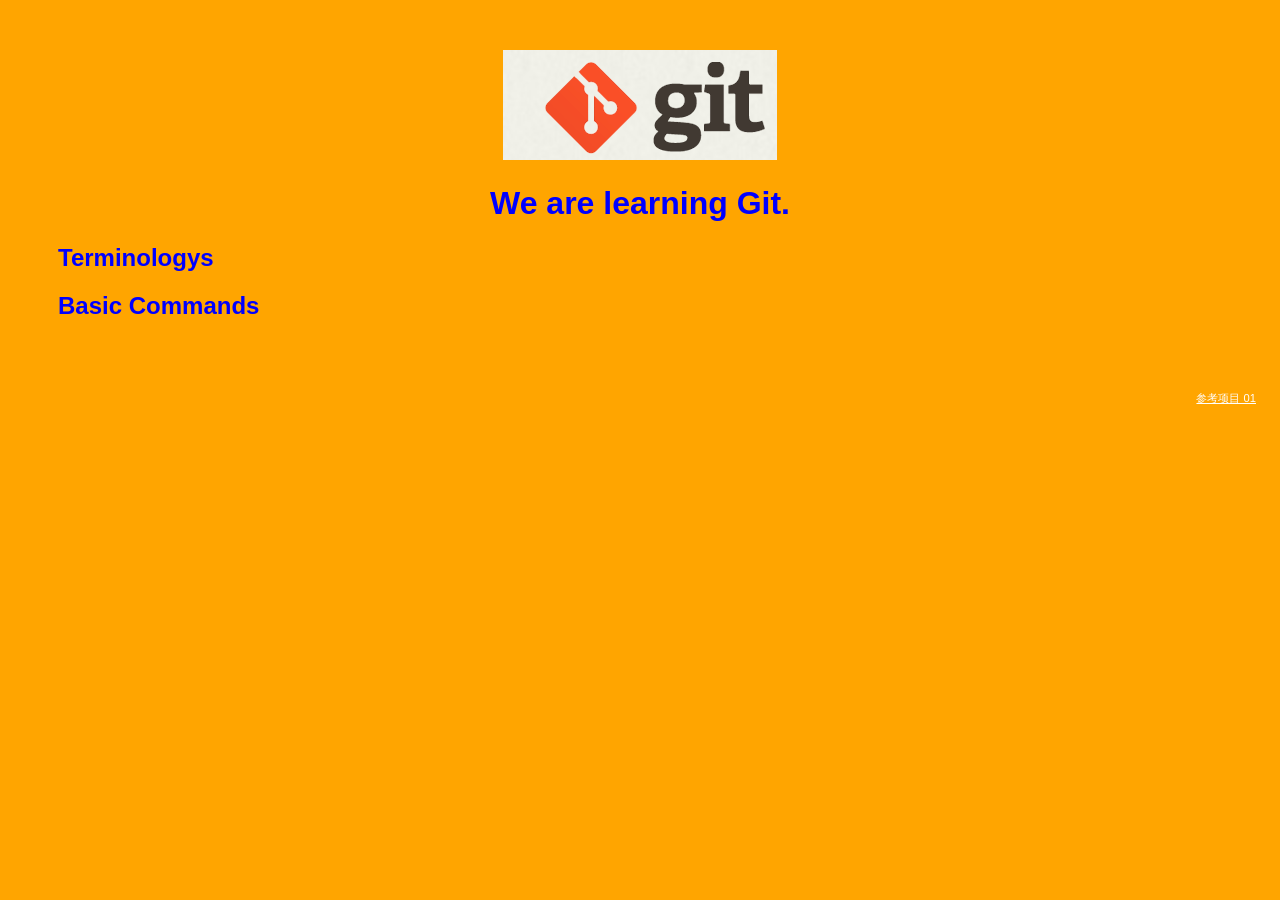
==== index.htm @ c97fd84b "mv index.html to index.htm" ====
<!DOCTYPE html>
<html>
<head>
    <title>Git Demo</title>
    <link rel="stylesheet" type="text/css" href="styles/style.css">
</head>
<body>
    <header>
        <img id="header-img" src="images/git-logo.png">
        <h1 id='header-words'>We are learning Git.</h1> 
    </header>

    <section>
        <div class="accordion"><h1>Terminologys</h1></div>
            <div class="panel">
                <ol>
                    <li>non fast-forward</li>
                    <li></li>
                    <li></li>
                    <li></li>
                    <li></li>
                    <li></li>
                    <li></li>
                    <li></li>
                    <li></li>
                    <li></li>
                </ol>     
            </div>
        <div class="accordion"><h1>Basic Commands</h1></div>
            <div class="panel">
                <ol>
                    <li>config</li>
                    <li>add</li>
                    <li>commit</li>
                    <li>mv</li>
                    <li>rm</li>
                    <li>stash/li>
                    <li>log</li>
                    <li></li>
                    <li></li>
                    <li></li>
                    <li></li>
                    <li></li>
                </ol>
            </div>
        </div>
    </section>
    <footer>
        <p>
            <a href="https://github.com/TTN-js/unforGITtable"> 参考项目 01</a> 
        </p>
    </footer>
       
    <script src="js/script.js"></script> 
</body>
</html>
---- styles/style.css ----
body{
  background-color: orange;
  font-family: 'Monaco', sans-serif;
  color: blue;
}

body a{
  color: white;
}

header{
  text-align: center;
  margin-top: 50px;
}

h3{
  color: red;
}

header-img{
  width: 400px;
}

header-words{
  line-height: 10px;
  font-size: 50px;
  font-family: 'Monaco', sans-serif;
  margin-bottom: 75px;
}

section{
  padding: 0 50px 0px 50px;
  text-align: left;
}

div.accordion {
  cursor: pointer;
  border: none;
  outline: none;
}

div.accordion.active, div.accordion:hover {
  background-color: white;
  color: #1D2031;
}

div.panel {
  padding: 0 18px 0 0;
  display: none;
}
footer{
  right: 0;
  bottom: 0;
  position: relative;
  padding: 10px 1rem 10px 0;
  margin-top: 50px;
  font-size: 0.7em;
  text-align: right;
}

footer p{
  margin-bottom:0;
}
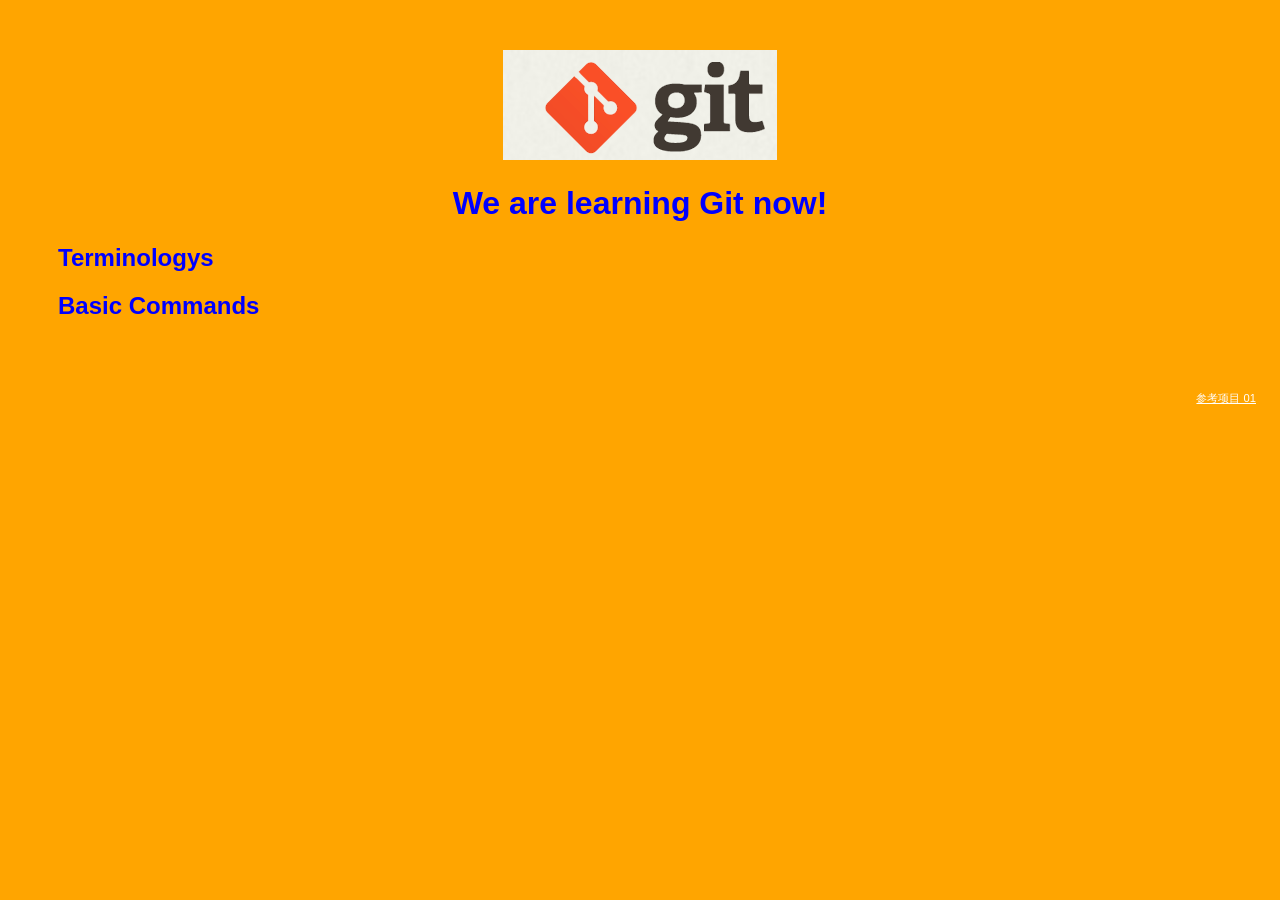
==== commit 7e8b53f9: "Merge branch 'feature/add_git_commands' of github.com:Sun-Bryant/git_learning into feature/add_git_c" ====
--- a/index.htm
+++ b/index.htm
@@ -7,7 +7,7 @@
 <body>
     <header>
         <img id="header-img" src="images/git-logo.png">
-        <h1 id='header-words'>We are learning Git.</h1> 
+        <h1 id='header-words'>We are learning Git now!</h1> 
     </header>
 
     <section>
